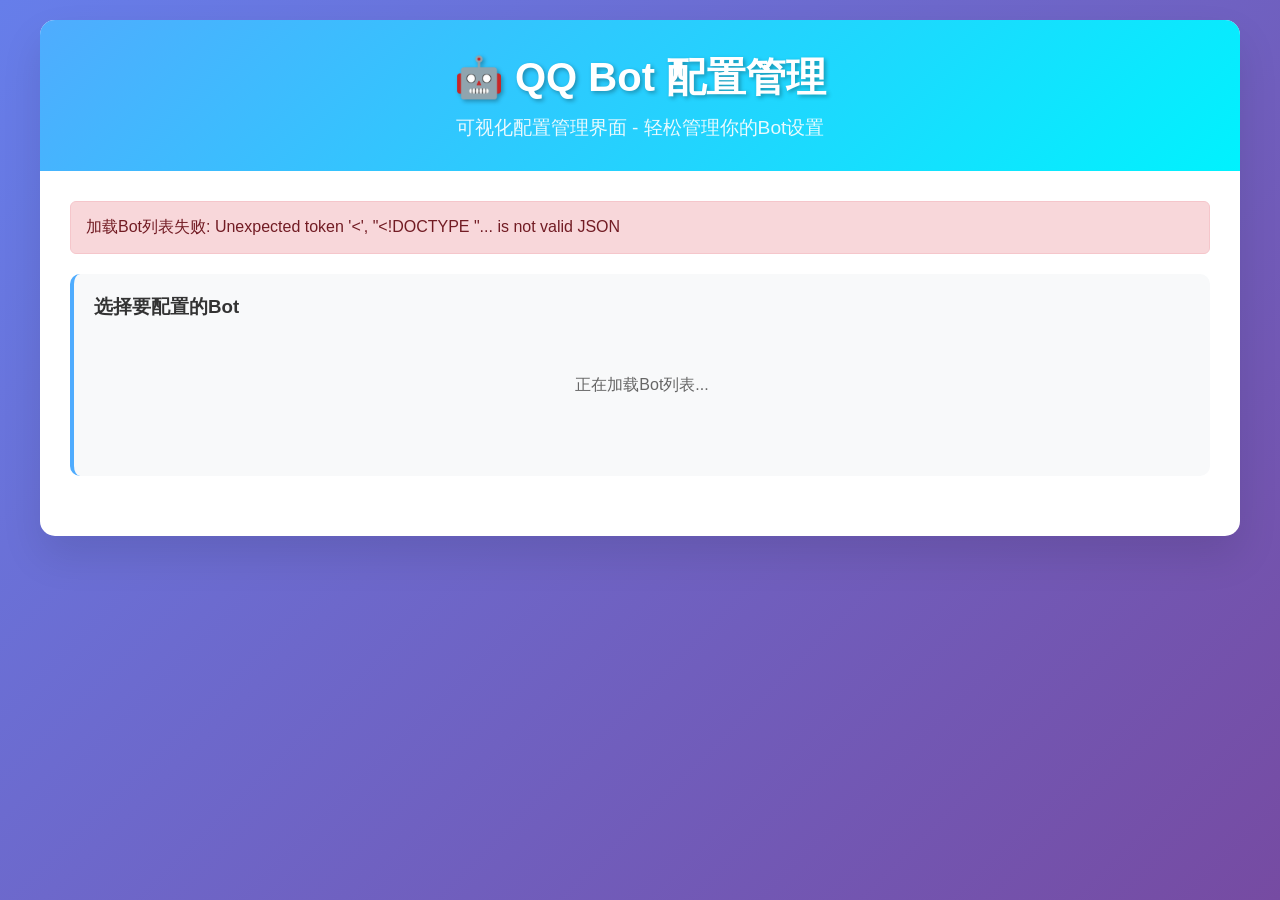
==== src/main/resources/static/bot-config.html @ 540e0262 "增加可视化配置，优化部分代码" ====
<!DOCTYPE html>
<html lang="zh-CN">
<head>
    <meta charset="UTF-8">
    <meta name="viewport" content="width=device-width, initial-scale=1.0">
    <title>QQ Bot 配置管理</title>
    <style>
        * {
            margin: 0;
            padding: 0;
            box-sizing: border-box;
        }

        body {
            font-family: 'Microsoft YaHei', Arial, sans-serif;
            background: linear-gradient(135deg, #667eea 0%, #764ba2 100%);
            min-height: 100vh;
            padding: 20px;
        }

        .container {
            max-width: 1200px;
            margin: 0 auto;
            background: white;
            border-radius: 15px;
            box-shadow: 0 20px 40px rgba(0,0,0,0.1);
            overflow: hidden;
        }

        .header {
            background: linear-gradient(135deg, #4facfe 0%, #00f2fe 100%);
            color: white;
            padding: 30px;
            text-align: center;
        }

        .header h1 {
            font-size: 2.5em;
            margin-bottom: 10px;
            text-shadow: 2px 2px 4px rgba(0,0,0,0.3);
        }

        .header p {
            font-size: 1.2em;
            opacity: 0.9;
        }

        .content {
            padding: 30px;
        }

        .bot-selector {
            margin-bottom: 30px;
            padding: 20px;
            background: #f8f9fa;
            border-radius: 10px;
            border-left: 4px solid #4facfe;
        }

        .bot-selector h3 {
            margin-bottom: 15px;
            color: #333;
        }

        .bot-list {
            display: grid;
            grid-template-columns: repeat(auto-fit, minmax(300px, 1fr));
            gap: 15px;
            margin-bottom: 20px;
        }

        .bot-card {
            background: white;
            border: 2px solid #e9ecef;
            border-radius: 8px;
            padding: 15px;
            cursor: pointer;
            transition: all 0.3s ease;
        }

        .bot-card:hover {
            border-color: #4facfe;
            transform: translateY(-2px);
            box-shadow: 0 5px 15px rgba(79, 172, 254, 0.2);
        }

        .bot-card.active {
            border-color: #4facfe;
            background: #f0f8ff;
        }

        .bot-name {
            font-weight: bold;
            color: #333;
            margin-bottom: 5px;
        }

        .bot-info {
            color: #666;
            font-size: 0.9em;
        }

        .config-section {
            display: none;
        }

        .config-section.active {
            display: block;
        }

        .config-tabs {
            display: flex;
            margin-bottom: 20px;
            border-bottom: 2px solid #e9ecef;
        }

        .tab {
            padding: 12px 24px;
            background: #f8f9fa;
            border: none;
            cursor: pointer;
            border-radius: 8px 8px 0 0;
            margin-right: 5px;
            transition: all 0.3s ease;
        }

        .tab.active {
            background: #4facfe;
            color: white;
        }

        .tab-content {
            padding: 20px;
            background: white;
            border-radius: 0 0 8px 8px;
            min-height: 400px;
        }

        .form-group {
            margin-bottom: 20px;
        }

        .form-row {
            display: grid;
            grid-template-columns: repeat(auto-fit, minmax(250px, 1fr));
            gap: 20px;
        }

        label {
            display: block;
            margin-bottom: 8px;
            font-weight: bold;
            color: #333;
        }

        input, select, textarea {
            width: 100%;
            padding: 12px;
            border: 2px solid #e9ecef;
            border-radius: 6px;
            font-size: 14px;
            transition: border-color 0.3s ease;
        }

        input:focus, select:focus, textarea:focus {
            outline: none;
            border-color: #4facfe;
        }

        .checkbox-group {
            display: flex;
            align-items: center;
            gap: 10px;
        }

        .checkbox-group input[type="checkbox"] {
            width: auto;
        }

        .btn {
            padding: 12px 24px;
            border: none;
            border-radius: 6px;
            cursor: pointer;
            font-size: 14px;
            font-weight: bold;
            transition: all 0.3s ease;
            margin-right: 10px;
            margin-bottom: 10px;
        }

        .btn-primary {
            background: #4facfe;
            color: white;
        }

        .btn-primary:hover {
            background: #3d8bfe;
            transform: translateY(-2px);
        }

        .btn-success {
            background: #28a745;
            color: white;
        }

        .btn-success:hover {
            background: #218838;
            transform: translateY(-2px);
        }

        .btn-warning {
            background: #ffc107;
            color: #212529;
        }

        .btn-warning:hover {
            background: #e0a800;
            transform: translateY(-2px);
        }

        .btn-danger {
            background: #dc3545;
            color: white;
        }

        .btn-danger:hover {
            background: #c82333;
            transform: translateY(-2px);
        }

        .status-indicator {
            display: inline-block;
            width: 12px;
            height: 12px;
            border-radius: 50%;
            margin-right: 8px;
        }

        .status-online {
            background: #28a745;
        }

        .status-offline {
            background: #dc3545;
        }

        .status-busy {
            background: #ffc107;
        }

        .runtime-status {
            background: #f8f9fa;
            padding: 20px;
            border-radius: 8px;
            margin-top: 20px;
        }

        .runtime-status h4 {
            margin-bottom: 15px;
            color: #333;
        }

        .status-grid {
            display: grid;
            grid-template-columns: repeat(auto-fit, minmax(200px, 1fr));
            gap: 15px;
        }

        .status-item {
            background: white;
            padding: 15px;
            border-radius: 6px;
            border-left: 4px solid #4facfe;
        }

        .status-label {
            font-size: 0.9em;
            color: #666;
            margin-bottom: 5px;
        }

        .status-value {
            font-weight: bold;
            color: #333;
        }

        .loading {
            text-align: center;
            padding: 40px;
            color: #666;
        }

        .error {
            background: #f8d7da;
            color: #721c24;
            padding: 15px;
            border-radius: 6px;
            margin-bottom: 20px;
            border: 1px solid #f5c6cb;
        }

        .success {
            background: #d4edda;
            color: #155724;
            padding: 15px;
            border-radius: 6px;
            margin-bottom: 20px;
            border: 1px solid #c3e6cb;
        }

        .modal {
            display: none;
            position: fixed;
            z-index: 1000;
            left: 0;
            top: 0;
            width: 100%;
            height: 100%;
            background-color: rgba(0,0,0,0.5);
        }

        .modal-content {
            background-color: white;
            margin: 5% auto;
            padding: 20px;
            border-radius: 10px;
            width: 80%;
            max-width: 600px;
            max-height: 80vh;
            overflow-y: auto;
        }

        .close {
            color: #aaa;
            float: right;
            font-size: 28px;
            font-weight: bold;
            cursor: pointer;
        }

        .close:hover {
            color: black;
        }

        @media (max-width: 768px) {
            .container {
                margin: 10px;
                border-radius: 10px;
            }
            
            .content {
                padding: 20px;
            }
            
            .form-row {
                grid-template-columns: 1fr;
            }
            
            .bot-list {
                grid-template-columns: 1fr;
            }
        }
    </style>
</head>
<body>
    <div class="container">
        <div class="header">
            <h1>🤖 QQ Bot 配置管理</h1>
            <p>可视化配置管理界面 - 轻松管理你的Bot设置</p>
        </div>

        <div class="content">
            <!-- Bot选择器 -->
            <div class="bot-selector">
                <h3>选择要配置的Bot</h3>
                <div class="bot-list" id="botList">
                    <div class="loading">正在加载Bot列表...</div>
                </div>
            </div>

            <!-- 配置区域 -->
            <div class="config-section" id="configSection">
                <div class="config-tabs">
                    <button class="tab active" onclick="showTab('basic')">基础配置</button>
                    <button class="tab" onclick="showTab('reward')">悬赏令配置</button>
                    <button class="tab" onclick="showTab('cultivation')">修炼配置</button>
                    <button class="tab" onclick="showTab('sect')">宗门配置</button>
                    <button class="tab" onclick="showTab('query')">查询功能</button>
                    <button class="tab" onclick="showTab('control')">控制配置</button>
                    <button class="tab" onclick="showTab('runtime')">运行时状态</button>
                </div>

                <!-- 基础配置 -->
                <div id="basic" class="tab-content">
                    <h3>基础配置</h3>
                    <div class="form-row">
                        <div class="form-group">
                            <label>Bot编号</label>
                            <input type="number" id="botNumber" placeholder="设置Bot编号">
                        </div>
                        <div class="form-group">
                            <label>验证模式</label>
                            <select id="autoVerifyModel">
                                <option value="0">手动验证</option>
                                <option value="1">半自动验证</option>
                                <option value="2">全自动验证</option>
                            </select>
                        </div>
                    </div>
                    <div class="form-row">
                        <div class="form-group checkbox-group">
                            <input type="checkbox" id="enableAutoTask">
                            <label for="enableAutoTask">启用定时任务</label>
                        </div>
                        <div class="form-group checkbox-group">
                            <input type="checkbox" id="enableAutomaticReply">
                            <label for="enableAutomaticReply">启用群消息自动回复</label>
                        </div>
                    </div>
                </div>

                <!-- 悬赏令配置 -->
                <div id="reward" class="tab-content" style="display: none;">
                    <h3>悬赏令配置</h3>
                    <div class="form-row">
                        <div class="form-group">
                            <label>悬赏令模式</label>
                            <select id="rewardMode">
                                <option value="1">手动模式</option>
                                <option value="2">半自动模式</option>
                                <option value="3">全自动价值优先</option>
                                <option value="4">全自动时长最短</option>
                                <option value="5">全自动修为最高</option>
                            </select>
                        </div>
                        <div class="form-group">
                            <label>价格限制 (万)</label>
                            <input type="number" id="xslPriceLimit" placeholder="悬赏令价格限制">
                        </div>
                    </div>
                    <div class="form-group checkbox-group">
                        <input type="checkbox" id="enableXslPriceQuery">
                        <label for="enableXslPriceQuery">启用悬赏令价格查询</label>
                    </div>
                </div>

                <!-- 修炼配置 -->
                <div id="cultivation" class="tab-content" style="display: none;">
                    <h3>修炼配置</h3>
                    <div class="form-row">
                        <div class="form-group">
                            <label>修炼模式</label>
                            <select id="cultivationMode">
                                <option value="0">无</option>
                                <option value="1">修炼</option>
                                <option value="2">普通闭关</option>
                                <option value="3">宗门闭关</option>
                            </select>
                        </div>
                    </div>
                    <div class="form-group checkbox-group">
                        <input type="checkbox" id="enableAutoRepair">
                        <label for="enableAutoRepair">启用无偿双修</label>
                    </div>
                </div>

                <!-- 宗门配置 -->
                <div id="sect" class="tab-content" style="display: none;">
                    <h3>宗门配置</h3>
                    <div class="form-row">
                        <div class="form-group">
                            <label>宗门任务模式</label>
                            <select id="sectMode">
                                <option value="1">邪修查抄</option>
                                <option value="2">所有任务</option>
                            </select>
                        </div>
                    </div>
                    <div class="form-row">
                        <div class="form-group checkbox-group">
                            <input type="checkbox" id="enableSectMission">
                            <label for="enableSectMission">启用宗门任务</label>
                        </div>
                        <div class="form-group checkbox-group">
                            <input type="checkbox" id="enableAutoField">
                            <label for="enableAutoField">启用自动灵田结算</label>
                        </div>
                    </div>
                </div>

                <!-- 查询功能 -->
                <div id="query" class="tab-content" style="display: none;">
                    <h3>查询功能</h3>
                    <div class="form-row">
                        <div class="form-group checkbox-group">
                            <input type="checkbox" id="enableCheckPrice">
                            <label for="enableCheckPrice">启用价格查询</label>
                        </div>
                        <div class="form-group checkbox-group">
                            <input type="checkbox" id="enableGuessTheIdiom">
                            <label for="enableGuessTheIdiom">启用猜成语查询</label>
                        </div>
                    </div>
                    <div class="form-group checkbox-group">
                        <input type="checkbox" id="enableAutoSecret">
                        <label for="enableAutoSecret">启用自动秘境结算</label>
                    </div>
                </div>

                <!-- 控制配置 -->
                <div id="control" class="tab-content" style="display: none;">
                    <h3>控制配置</h3>
                    <div class="form-row">
                        <div class="form-group">
                            <label>主号QQ</label>
                            <input type="text" id="controlQQ" placeholder="控制QQ号，多个用&分隔">
                        </div>
                        <div class="form-group">
                            <label>提醒群号</label>
                            <input type="text" id="groupQQ" placeholder="提醒群号，多个用&分隔">
                        </div>
                    </div>
                    <div class="form-group">
                        <label>赠送灵石群号</label>
                        <input type="number" id="lingShiQQ" placeholder="赠送灵石的群号">
                    </div>
                </div>

                <!-- 运行时状态 -->
                <div id="runtime" class="tab-content" style="display: none;">
                    <h3>运行时状态</h3>
                    <div class="runtime-status">
                        <h4>当前状态</h4>
                        <div class="status-grid" id="runtimeStatus">
                            <div class="loading">正在加载状态信息...</div>
                        </div>
                    </div>
                </div>

                <!-- 操作按钮 -->
                <div style="margin-top: 30px; text-align: center;">
                    <button class="btn btn-primary" onclick="saveConfig()">💾 保存配置</button>
                    <button class="btn btn-success" onclick="loadConfig()">🔄 刷新配置</button>
                    <button class="btn btn-warning" onclick="resetConfig()">🔄 重置配置</button>
                    <button class="btn btn-primary" onclick="exportConfig()">📤 导出配置</button>
                    <button class="btn btn-primary" onclick="showImportModal()">📥 导入配置</button>
                </div>
            </div>
        </div>
    </div>

    <!-- 导入配置模态框 -->
    <div id="importModal" class="modal">
        <div class="modal-content">
            <span class="close" onclick="closeImportModal()">&times;</span>
            <h3>导入配置</h3>
            <textarea id="importConfig" rows="10" placeholder="请粘贴配置JSON内容..."></textarea>
            <div style="margin-top: 20px; text-align: center;">
                <button class="btn btn-primary" onclick="importConfig()">导入</button>
                <button class="btn btn-danger" onclick="closeImportModal()">取消</button>
            </div>
        </div>
    </div>

    <script>
        let currentBotId = null;
        let bots = {};

        // 页面加载时初始化
        document.addEventListener('DOMContentLoaded', function() {
            loadBots();
        });

        // 加载Bot列表
        async function loadBots() {
            try {
                const response = await fetch('/api/bot-config/bots');
                const data = await response.json();
                
                if (data.error) {
                    showError(data.error);
                    return;
                }

                bots = data.bots;
                renderBotList();
            } catch (error) {
                showError('加载Bot列表失败: ' + error.message);
            }
        }

        // 渲染Bot列表
        function renderBotList() {
            const botList = document.getElementById('botList');
            botList.innerHTML = '';

            Object.values(bots).forEach(bot => {
                const botCard = document.createElement('div');
                botCard.className = 'bot-card';
                botCard.onclick = () => selectBot(bot.botId);
                
                botCard.innerHTML = `
                    <div class="bot-name">
                        <span class="status-indicator status-online"></span>
                        ${bot.botName}
                    </div>
                    <div class="bot-info">
                        Bot ID: ${bot.botId}<br>
                        群号: ${bot.groupId}
                    </div>
                `;
                
                botList.appendChild(botCard);
            });
        }

        // 选择Bot
        async function selectBot(botId) {
            currentBotId = botId;
            
            // 更新UI
            document.querySelectorAll('.bot-card').forEach(card => {
                card.classList.remove('active');
            });
            event.target.closest('.bot-card').classList.add('active');
            
            document.getElementById('configSection').classList.add('active');
            
            // 加载配置
            await loadConfig();
        }

        // 加载配置
        async function loadConfig() {
            if (!currentBotId) return;

            try {
                const response = await fetch(`/api/bot-config/${currentBotId}`);
                const config = await response.json();
                
                if (response.status === 404) {
                    showError('Bot不存在');
                    return;
                }

                // 填充表单
                fillForm(config);
                
                // 加载运行时状态
                await loadRuntimeStatus();
                
            } catch (error) {
                showError('加载配置失败: ' + error.message);
            }
        }

        // 填充表单
        function fillForm(config) {
            document.getElementById('botNumber').value = config.botNumber || '';
            document.getElementById('autoVerifyModel').value = config.autoVerifyModel || 0;
            document.getElementById('enableAutoTask').checked = config.enableAutoTask || false;
            document.getElementById('enableAutomaticReply').checked = config.enableAutomaticReply || false;
            
            document.getElementById('rewardMode').value = config.rewardMode || 5;
            document.getElementById('xslPriceLimit').value = config.xslPriceLimit || 1000;
            document.getElementById('enableXslPriceQuery').checked = config.enableXslPriceQuery || false;
            
            document.getElementById('cultivationMode').value = config.cultivationMode || 0;
            document.getElementById('enableAutoRepair').checked = config.enableAutoRepair || false;
            
            document.getElementById('sectMode').value = config.sectMode || 1;
            document.getElementById('enableSectMission').checked = config.enableSectMission || false;
            document.getElementById('enableAutoField').checked = config.enableAutoField || false;
            
            document.getElementById('enableCheckPrice').checked = config.enableCheckPrice || false;
            document.getElementById('enableGuessTheIdiom').checked = config.enableGuessTheIdiom || false;
            document.getElementById('enableAutoSecret').checked = config.enableAutoSecret || false;
            
            document.getElementById('controlQQ').value = config.controlQQ || '';
            document.getElementById('groupQQ').value = config.groupQQ || '';
            document.getElementById('lingShiQQ').value = config.lingShiQQ || '';
        }

        // 加载运行时状态
        async function loadRuntimeStatus() {
            if (!currentBotId) return;

            try {
                const response = await fetch(`/api/bot-config/${currentBotId}/status`);
                const status = await response.json();
                
                if (status.error) {
                    showError(status.error);
                    return;
                }

                renderRuntimeStatus(status);
            } catch (error) {
                showError('加载运行时状态失败: ' + error.message);
            }
        }

        // 渲染运行时状态
        function renderRuntimeStatus(status) {
            const statusGrid = document.getElementById('runtimeStatus');
            statusGrid.innerHTML = '';

            const statusItems = [
                { label: '停止状态', value: status.isStop ? '已停止' : '运行中', color: status.isStop ? '#dc3545' : '#28a745' },
                { label: '定时任务', value: status.isStartScheduled ? '启用' : '禁用', color: status.isStartScheduled ? '#28a745' : '#dc3545' },
                { label: '当前命令', value: status.command || '无', color: '#333' },
                { label: '验证状态', value: status.verificationStatus || '正常', color: '#333' },
                { label: '挑战模式', value: status.challengeMode || '0', color: '#333' },
                { label: '最后发送时间', value: status.lastSendTime ? new Date(status.lastSendTime).toLocaleString() : '无', color: '#333' }
            ];

            statusItems.forEach(item => {
                const statusItem = document.createElement('div');
                statusItem.className = 'status-item';
                statusItem.innerHTML = `
                    <div class="status-label">${item.label}</div>
                    <div class="status-value" style="color: ${item.color}">${item.value}</div>
                `;
                statusGrid.appendChild(statusItem);
            });
        }

        // 保存配置
        async function saveConfig() {
            if (!currentBotId) {
                showError('请先选择一个Bot');
                return;
            }

            const config = {
                botNumber: parseInt(document.getElementById('botNumber').value) || 0,
                autoVerifyModel: parseInt(document.getElementById('autoVerifyModel').value),
                enableAutoTask: document.getElementById('enableAutoTask').checked,
                enableAutomaticReply: document.getElementById('enableAutomaticReply').checked,
                rewardMode: parseInt(document.getElementById('rewardMode').value),
                xslPriceLimit: parseInt(document.getElementById('xslPriceLimit').value) || 1000,
                enableXslPriceQuery: document.getElementById('enableXslPriceQuery').checked,
                cultivationMode: parseInt(document.getElementById('cultivationMode').value),
                enableAutoRepair: document.getElementById('enableAutoRepair').checked,
                sectMode: parseInt(document.getElementById('sectMode').value),
                enableSectMission: document.getElementById('enableSectMission').checked,
                enableAutoField: document.getElementById('enableAutoField').checked,
                enableCheckPrice: document.getElementById('enableCheckPrice').checked,
                enableGuessTheIdiom: document.getElementById('enableGuessTheIdiom').checked,
                enableAutoSecret: document.getElementById('enableAutoSecret').checked,
                controlQQ: document.getElementById('controlQQ').value,
                groupQQ: document.getElementById('groupQQ').value,
                lingShiQQ: document.getElementById('lingShiQQ').value ? parseInt(document.getElementById('lingShiQQ').value) : null
            };

            try {
                const response = await fetch(`/api/bot-config/${currentBotId}`, {
                    method: 'PUT',
                    headers: {
                        'Content-Type': 'application/json'
                    },
                    body: JSON.stringify(config)
                });

                const result = await response.json();
                
                if (result.success) {
                    showSuccess('配置保存成功！');
                } else {
                    showError(result.error || '保存失败');
                }
            } catch (error) {
                showError('保存配置失败: ' + error.message);
            }
        }

        // 重置配置
        async function resetConfig() {
            if (!currentBotId) {
                showError('请先选择一个Bot');
                return;
            }

            if (!confirm('确定要重置配置为默认值吗？')) {
                return;
            }

            try {
                const response = await fetch(`/api/bot-config/${currentBotId}/reset`, {
                    method: 'POST'
                });

                const result = await response.json();
                
                if (result.success) {
                    showSuccess('配置重置成功！');
                    await loadConfig();
                } else {
                    showError(result.error || '重置失败');
                }
            } catch (error) {
                showError('重置配置失败: ' + error.message);
            }
        }

        // 导出配置
        async function exportConfig() {
            if (!currentBotId) {
                showError('请先选择一个Bot');
                return;
            }

            try {
                const response = await fetch(`/api/bot-config/${currentBotId}/export`);
                const result = await response.json();
                
                if (result.error) {
                    showError(result.error);
                    return;
                }

                // 创建下载链接
                const blob = new Blob([result.config], { type: 'application/json' });
                const url = URL.createObjectURL(blob);
                const a = document.createElement('a');
                a.href = url;
                a.download = `bot-${currentBotId}-config.json`;
                document.body.appendChild(a);
                a.click();
                document.body.removeChild(a);
                URL.revokeObjectURL(url);

                showSuccess('配置导出成功！');
            } catch (error) {
                showError('导出配置失败: ' + error.message);
            }
        }

        // 显示导入模态框
        function showImportModal() {
            document.getElementById('importModal').style.display = 'block';
        }

        // 关闭导入模态框
        function closeImportModal() {
            document.getElementById('importModal').style.display = 'none';
            document.getElementById('importConfig').value = '';
        }

        // 导入配置
        async function importConfig() {
            if (!currentBotId) {
                showError('请先选择一个Bot');
                return;
            }

            const configJson = document.getElementById('importConfig').value.trim();
            if (!configJson) {
                showError('请输入配置JSON内容');
                return;
            }

            try {
                const response = await fetch(`/api/bot-config/${currentBotId}/import`, {
                    method: 'POST',
                    headers: {
                        'Content-Type': 'application/json'
                    },
                    body: JSON.stringify({ config: configJson })
                });

                const result = await response.json();
                
                if (result.success) {
                    showSuccess('配置导入成功！');
                    closeImportModal();
                    await loadConfig();
                } else {
                    showError(result.error || '导入失败');
                }
            } catch (error) {
                showError('导入配置失败: ' + error.message);
            }
        }

        // 显示标签页
        function showTab(tabName) {
            // 隐藏所有标签页内容
            document.querySelectorAll('.tab-content').forEach(content => {
                content.style.display = 'none';
            });
            
            // 移除所有标签的active类
            document.querySelectorAll('.tab').forEach(tab => {
                tab.classList.remove('active');
            });
            
            // 显示选中的标签页内容
            document.getElementById(tabName).style.display = 'block';
            
            // 添加active类到选中的标签
            event.target.classList.add('active');
        }

        // 显示错误信息
        function showError(message) {
            const errorDiv = document.createElement('div');
            errorDiv.className = 'error';
            errorDiv.textContent = message;
            
            const content = document.querySelector('.content');
            content.insertBefore(errorDiv, content.firstChild);
            
            setTimeout(() => {
                errorDiv.remove();
            }, 5000);
        }

        // 显示成功信息
        function showSuccess(message) {
            const successDiv = document.createElement('div');
            successDiv.className = 'success';
            successDiv.textContent = message;
            
            const content = document.querySelector('.content');
            content.insertBefore(successDiv, content.firstChild);
            
            setTimeout(() => {
                successDiv.remove();
            }, 3000);
        }

        // 点击模态框外部关闭
        window.onclick = function(event) {
            const modal = document.getElementById('importModal');
            if (event.target === modal) {
                closeImportModal();
            }
        }
    </script>
</body>
</html>
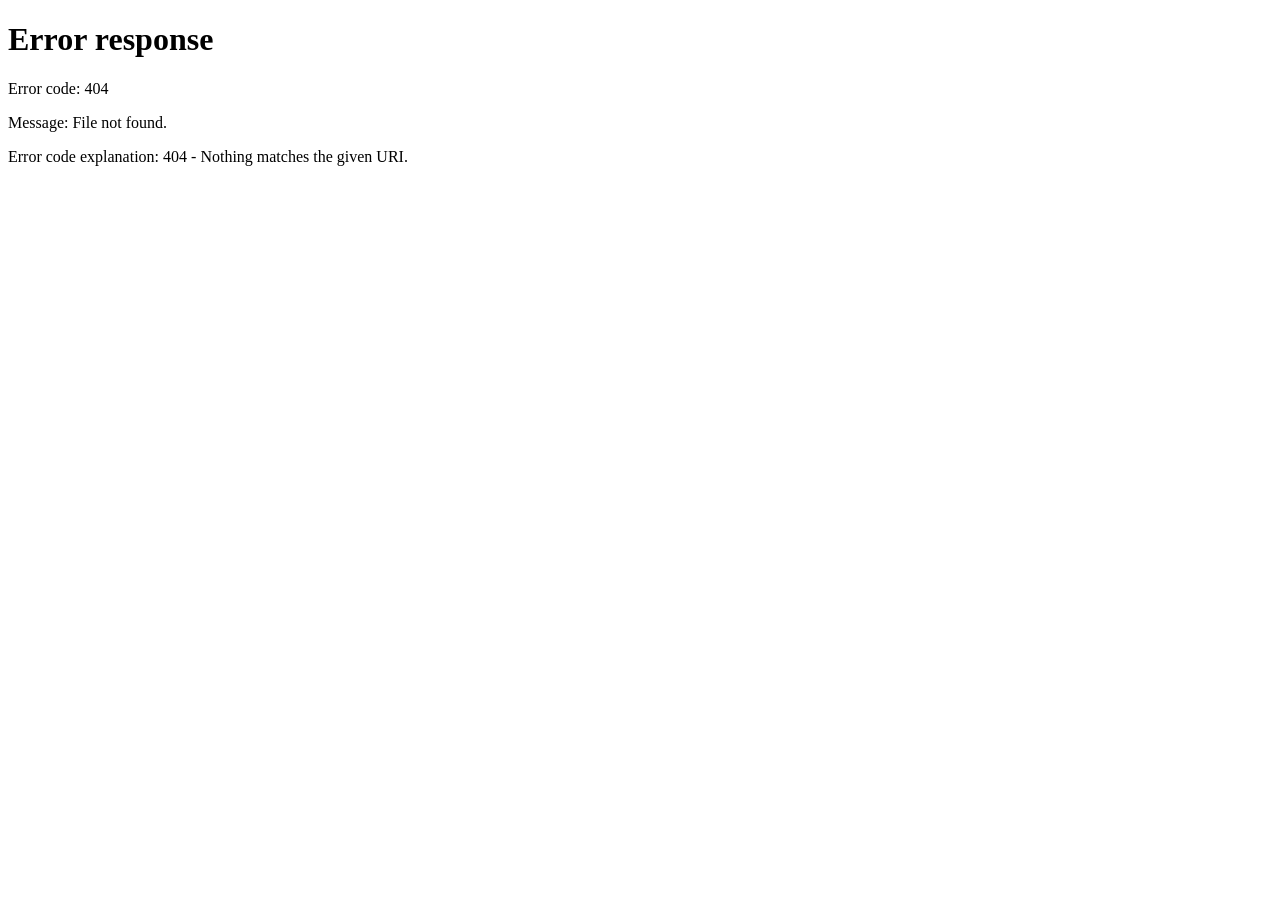
==== commit 5d2bb237: "新增bot后台管理功能" ====
--- a/src/main/resources/static/bot-config.html
+++ b/src/main/resources/static/bot-config.html
@@ -564,18 +564,51 @@
     </div>
 
     <script>
+        function redirectToLogin() {
+            const next = window.location.pathname + (window.location.search || '');
+            window.location.href = '/login.html?next=' + encodeURIComponent(next);
+        }
+
+        async function ensureAuthed() {
+            try {
+                const res = await fetch('/api/auth/me', { credentials: 'same-origin' });
+                const data = await res.json();
+                if (!data || !data.authenticated) {
+                    redirectToLogin();
+                    return false;
+                }
+                return true;
+            } catch (e) {
+                redirectToLogin();
+                return false;
+            }
+        }
+
+        async function authFetch(url, options) {
+            const opts = options || {};
+            opts.credentials = 'same-origin';
+            const res = await fetch(url, opts);
+            if (res.status === 401) {
+                redirectToLogin();
+                throw new Error('Unauthorized');
+            }
+            return res;
+        }
+
         let currentBotId = null;
         let bots = {};
 
         // 页面加载时初始化
         document.addEventListener('DOMContentLoaded', function() {
-            loadBots();
+            ensureAuthed().then(ok => {
+                if (ok) loadBots();
+            });
         });
 
         // 加载Bot列表
         async function loadBots() {
             try {
-                const response = await fetch('/api/bot-config/bots');
+                const response = await authFetch('/api/bot-config/bots');
                 const data = await response.json();
                 
                 if (data.error) {
@@ -636,7 +669,7 @@
             if (!currentBotId) return;
 
             try {
-                const response = await fetch(`/api/bot-config/${currentBotId}`);
+                const response = await authFetch(`/api/bot-config/${currentBotId}`);
                 const config = await response.json();
                 
                 if (response.status === 404) {
@@ -687,7 +720,7 @@
             if (!currentBotId) return;
 
             try {
-                const response = await fetch(`/api/bot-config/${currentBotId}/status`);
+                const response = await authFetch(`/api/bot-config/${currentBotId}/status`);
                 const status = await response.json();
                 
                 if (status.error) {
@@ -755,7 +788,7 @@
             };
 
             try {
-                const response = await fetch(`/api/bot-config/${currentBotId}`, {
+                const response = await authFetch(`/api/bot-config/${currentBotId}`, {
                     method: 'PUT',
                     headers: {
                         'Content-Type': 'application/json'
@@ -787,7 +820,7 @@
             }
 
             try {
-                const response = await fetch(`/api/bot-config/${currentBotId}/reset`, {
+                const response = await authFetch(`/api/bot-config/${currentBotId}/reset`, {
                     method: 'POST'
                 });
 
@@ -812,7 +845,7 @@
             }
 
             try {
-                const response = await fetch(`/api/bot-config/${currentBotId}/export`);
+                const response = await authFetch(`/api/bot-config/${currentBotId}/export`);
                 const result = await response.json();
                 
                 if (result.error) {
@@ -862,7 +895,7 @@
             }
 
             try {
-                const response = await fetch(`/api/bot-config/${currentBotId}/import`, {
+                const response = await authFetch(`/api/bot-config/${currentBotId}/import`, {
                     method: 'POST',
                     headers: {
                         'Content-Type': 'application/json'
@@ -941,4 +974,3 @@
     </script>
 </body>
 </html>
-
